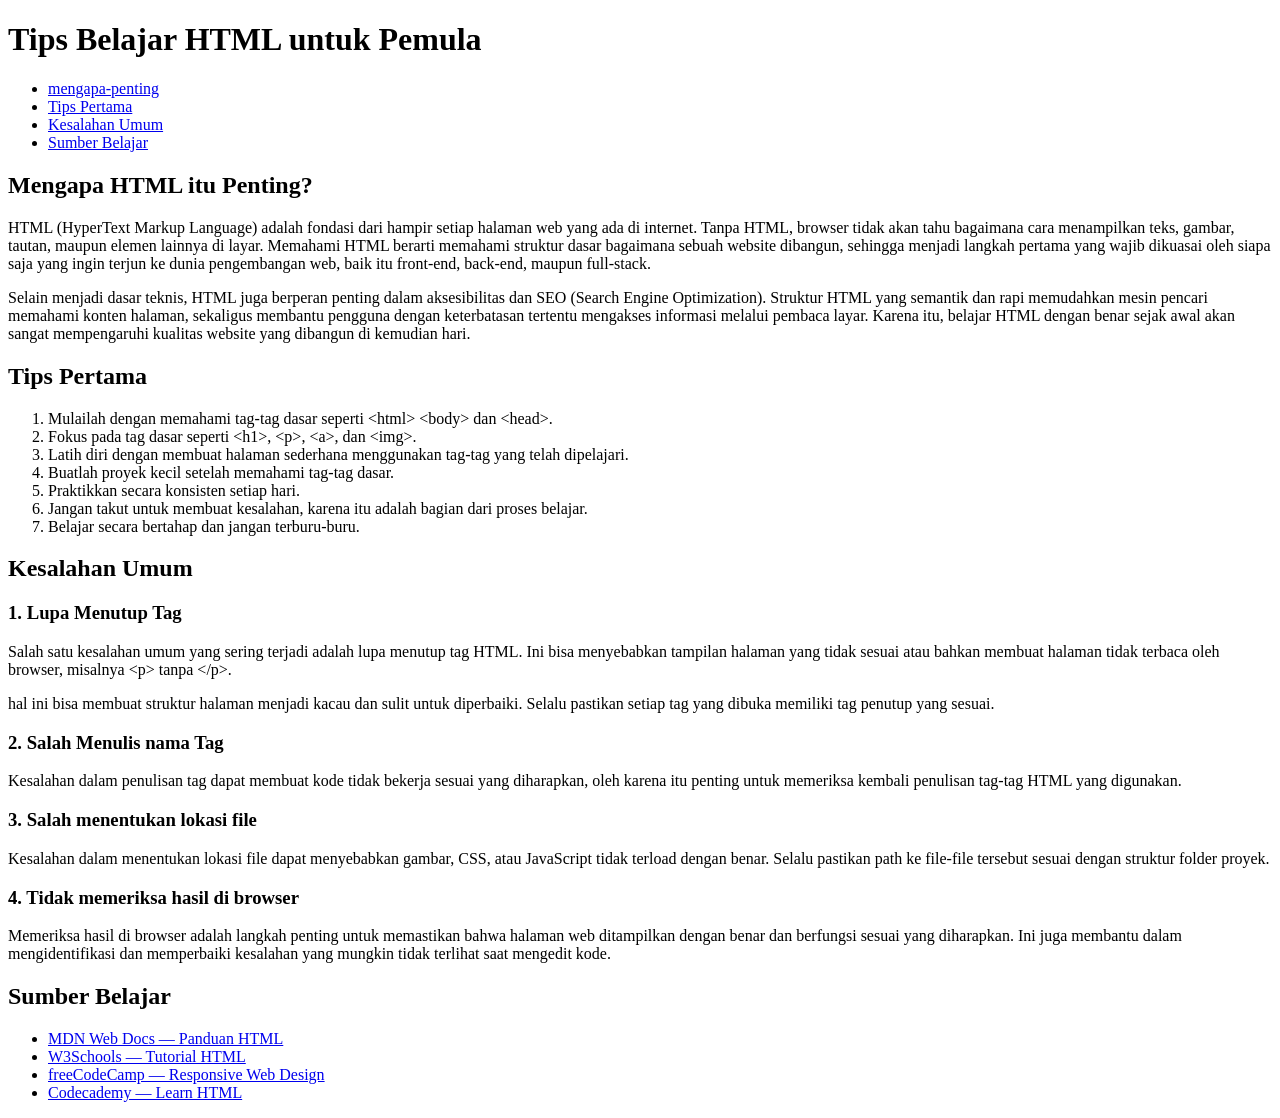
==== tips.html @ 5f4ec380 "Latihan HTML minggu 3: semantic tags" ====
<!DOCTYPE html>
<html lang="en">
<head>
    <meta charset="UTF-8">
    <meta name="viewport" content="width=device-width, initial-scale=1.0">
    <title>Tips Belajar HTML untuk Pemula</title>
</head>
<body>
    <h1>Tips Belajar HTML untuk Pemula</h1>
    <nav>
        <ul>
            <li><a href="#mengapa-penting">mengapa-penting </a></li>
            <li><a href="#Tips-pertama">Tips Pertama</a></li>
            <li><a href="#Kesalahan-umum">Kesalahan Umum</a></li>
            <li><a href="#Sumber-belajar">Sumber Belajar</a></li>
        </ul>
    </nav>
<header>

<main>
    <section id="mengapa-penting">
        <h2>Mengapa HTML itu Penting?</h2>
        <p>HTML (HyperText Markup Language) adalah fondasi dari hampir setiap halaman web yang ada di internet.
      Tanpa HTML, browser tidak akan tahu bagaimana cara menampilkan teks, gambar, tautan, maupun elemen
      lainnya di layar. Memahami HTML berarti memahami struktur dasar bagaimana sebuah website dibangun,
      sehingga menjadi langkah pertama yang wajib dikuasai oleh siapa saja yang ingin terjun ke dunia
      pengembangan web, baik itu front-end, back-end, maupun full-stack.</p>
      <p>Selain menjadi dasar teknis, HTML juga berperan penting dalam aksesibilitas dan SEO (Search Engine
      Optimization). Struktur HTML yang semantik dan rapi memudahkan mesin pencari memahami konten halaman,
      sekaligus membantu pengguna dengan keterbatasan tertentu mengakses informasi melalui pembaca layar.
      Karena itu, belajar HTML dengan benar sejak awal akan sangat mempengaruhi kualitas website yang
      dibangun di kemudian hari.</p>
    </section>

    <section id="Tips-pertama">
        <h2>Tips Pertama</h2>
        <ol>
            <li>Mulailah dengan memahami tag-tag dasar seperti &lt;html&gt;  &lt;body&gt; dan &lt;head&gt;.</li>
            <li>Fokus pada tag dasar seperti &lt;h1&gt;, &lt;p&gt;, &lt;a&gt;, dan &lt;img&gt;.</li>
            <li>Latih diri dengan membuat halaman sederhana menggunakan tag-tag yang telah dipelajari.</li>
            <li>Buatlah proyek kecil setelah memahami tag-tag dasar.</li>
            <li>Praktikkan secara konsisten setiap hari.</li>
            <li>Jangan takut untuk membuat kesalahan, karena itu adalah bagian dari proses belajar.</li>
            <li>Belajar secara bertahap dan jangan terburu-buru.</li>
        </ol>
    </section>

    <section id="Kesalahan-umum">
        <h2>Kesalahan Umum</h2>
    
    <article>
        <h3>1. Lupa Menutup Tag</h3>
        <p>Salah satu kesalahan umum yang sering terjadi adalah lupa menutup tag HTML. Ini bisa menyebabkan tampilan halaman yang tidak sesuai atau bahkan membuat halaman tidak terbaca oleh browser, misalnya &lt;p&gt; tanpa &lt;/p&gt;.</p> hal ini bisa membuat struktur halaman menjadi kacau dan sulit untuk diperbaiki. Selalu pastikan setiap tag yang dibuka memiliki tag penutup yang sesuai.</p>
    </article>

    <article>
        <h3>2. Salah Menulis nama Tag</h3>
        <p>Kesalahan dalam penulisan tag dapat membuat kode tidak bekerja sesuai yang diharapkan, oleh karena itu penting untuk memeriksa kembali penulisan tag-tag HTML yang digunakan.</p>
    </article>

    <article>
        <h3>3. Salah menentukan lokasi file</h3>
        <p>Kesalahan dalam menentukan lokasi file dapat menyebabkan gambar, CSS, atau JavaScript tidak terload dengan benar. Selalu pastikan path ke file-file tersebut sesuai dengan struktur folder proyek.</p>
    </article>

    <article>
        <h3>4. Tidak memeriksa hasil di browser</h3>
        <p>Memeriksa hasil di browser adalah langkah penting untuk memastikan bahwa halaman web ditampilkan dengan benar dan berfungsi sesuai yang diharapkan. Ini juga membantu dalam mengidentifikasi dan memperbaiki kesalahan yang mungkin tidak terlihat saat mengedit kode.</p>
    </article>

    <section id="sumber-belajar">
    <h2>Sumber Belajar</h2>
    <ul>
      <li>
        <a class="sumber-link" href="https://developer.mozilla.org/id/docs/Web/HTML" target="_blank" rel="noopener noreferrer">
          MDN Web Docs — Panduan HTML
        </a>
      </li>
      <li>
        <a class="sumber-link" href="https://www.w3schools.com/html/" target="_blank" rel="noopener noreferrer">
          W3Schools — Tutorial HTML
        </a>
      </li>
      <li>
        <a class="sumber-link" href="https://www.freecodecamp.org/learn/2022/responsive-web-design/" target="_blank" rel="noopener noreferrer">
          freeCodeCamp — Responsive Web Design
        </a>
      </li>
      <li>
        <a class="sumber-link" href="https://www.codecademy.com/learn/learn-html" target="_blank" rel="noopener noreferrer">
          Codecademy — Learn HTML
        </a>
      </li>
    </ul>
  </section>
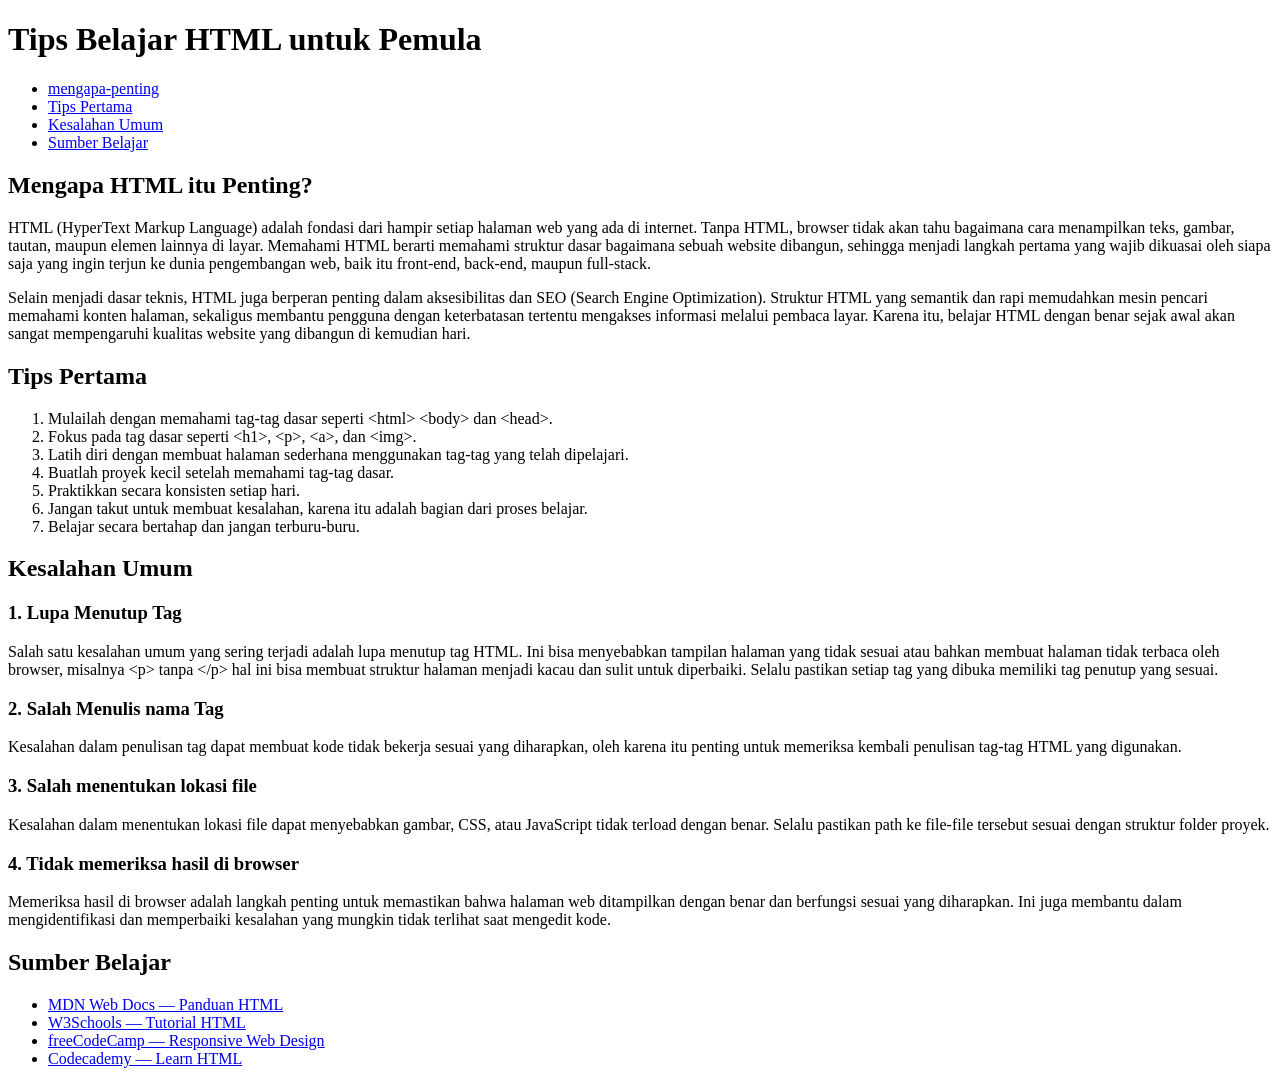
==== commit f85e4af8: "Latihan HTML minggu 3: semantic tags" ====
--- a/tips.html
+++ b/tips.html
@@ -1,5 +1,5 @@
 <!DOCTYPE html>
-<html lang="en">
+<html lang="id">
 <head>
     <meta charset="UTF-8">
     <meta name="viewport" content="width=device-width, initial-scale=1.0">
@@ -17,7 +17,7 @@
     </nav>
 <header>
 
-<main>
+</header>
     <section id="mengapa-penting">
         <h2>Mengapa HTML itu Penting?</h2>
         <p>HTML (HyperText Markup Language) adalah fondasi dari hampir setiap halaman web yang ada di internet.
@@ -50,7 +50,7 @@
     
     <article>
         <h3>1. Lupa Menutup Tag</h3>
-        <p>Salah satu kesalahan umum yang sering terjadi adalah lupa menutup tag HTML. Ini bisa menyebabkan tampilan halaman yang tidak sesuai atau bahkan membuat halaman tidak terbaca oleh browser, misalnya &lt;p&gt; tanpa &lt;/p&gt;.</p> hal ini bisa membuat struktur halaman menjadi kacau dan sulit untuk diperbaiki. Selalu pastikan setiap tag yang dibuka memiliki tag penutup yang sesuai.</p>
+        <p>Salah satu kesalahan umum yang sering terjadi adalah lupa menutup tag HTML. Ini bisa menyebabkan tampilan halaman yang tidak sesuai atau bahkan membuat halaman tidak terbaca oleh browser, misalnya &lt;p&gt; tanpa &lt;/p&gt; hal ini bisa membuat struktur halaman menjadi kacau dan sulit untuk diperbaiki. Selalu pastikan setiap tag yang dibuka memiliki tag penutup yang sesuai.</p>
     </article>
 
     <article>
@@ -67,10 +67,11 @@
         <h3>4. Tidak memeriksa hasil di browser</h3>
         <p>Memeriksa hasil di browser adalah langkah penting untuk memastikan bahwa halaman web ditampilkan dengan benar dan berfungsi sesuai yang diharapkan. Ini juga membantu dalam mengidentifikasi dan memperbaiki kesalahan yang mungkin tidak terlihat saat mengedit kode.</p>
     </article>
+    </section>
 
-    <section id="sumber-belajar">
+<section id="Sumber-belajar">
     <h2>Sumber Belajar</h2>
-    <ul>
+    <ul> 
       <li>
         <a class="sumber-link" href="https://developer.mozilla.org/id/docs/Web/HTML" target="_blank" rel="noopener noreferrer">
           MDN Web Docs — Panduan HTML
@@ -92,4 +93,6 @@
         </a>
       </li>
     </ul>
-  </section>
+    </section>
+</body>
+</html>
